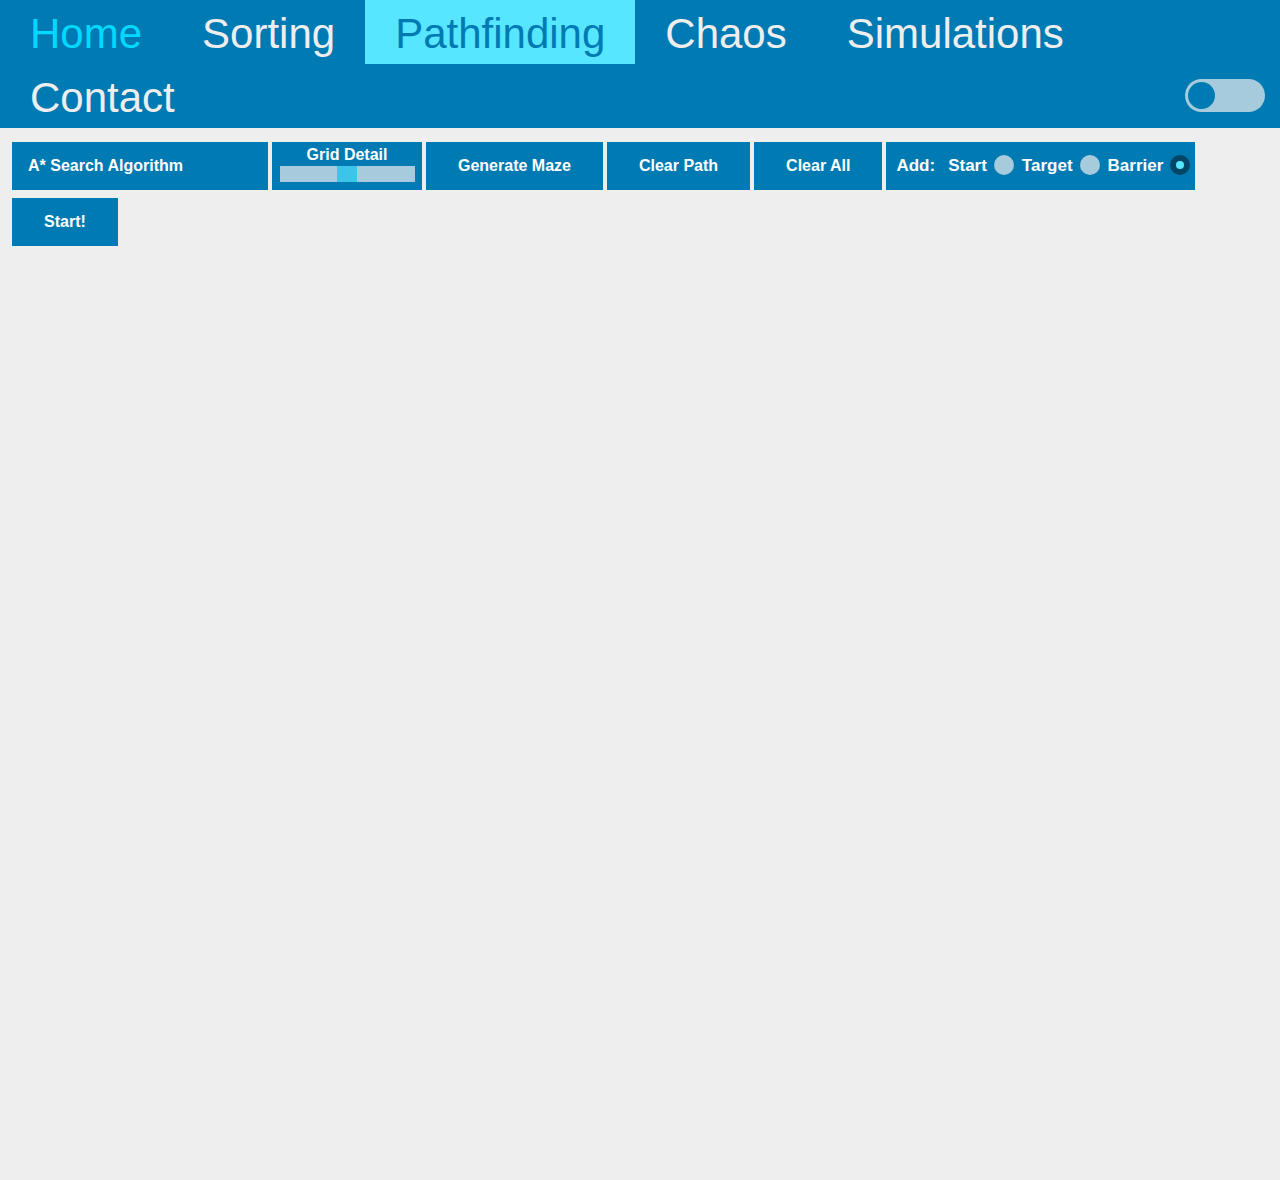
==== site/aStar.html @ 2f8fc983 "added two pathfinding algorithms" ====
<!DOCTYPE html>
<html>
<head>
    <title>Mitchell's Web Portfolio</title>
    <link rel="stylesheet" type="text/css" href="portfolio_style.css">
</head>
<body>
    <div class="topnav">
        <a href="index.html">Home</a>
        <a href="bubble.html">Sorting</a>
        <a class="active" href="pathfinding.html">Pathfinding</a>
        <a href="chaos.html">Chaos</a>
        <a href="fun.html">Simulations</a>
        <a href="contact.html">Contact</a>
        <label class="switch">
            <input type="checkbox" id="darkSwitch" onclick="darkMode()">
            <span class="slideswitch round"></span>
        </label>
      </div>
      <script src="darkMode.js"></script>
      
    <div class = "sortnav">
        <div class="dropdown">
            <button class="button">A* Search Algorithm</button>
            <div class="dropdown-content">
                <a href="pathfinding.html">Djikstra's Algorithm</a>
                <a> A* Search Algorithm</a>
                <a>Greedy Best-First Search (coming soon)</a>
            </div>

        </div>
        <p class = "sliderBox">Grid Detail<input type="range" min="1" max="3" value="2" class="slider" id="tileSize"></p>
        <button class = "button" type="button" id="GenerateMaze" onclick="generateMaze()">Generate Maze</button>
        <button class = "button" type="button" id="clearPath" onclick="clearPath()">Clear Path</button>
        <button class = "button" type="button" id="Clear" onclick="newGrid()">Clear All</button>
        <p class = "radioBox">
            <label style = "padding: 0px 10px 0px 10px; float: left; font-size: 17px;" >Add:</label>
            <label class="container">Start
                <input type="radio" checked="checked" name="radio" id="start">
                <span class="checkmark"></span>
            </label>
            <label class="container">Target
                <input type="radio" name="radio" id="target">
                <span class="checkmark"></span>
            </label>
            <label class="container">Barrier
                <input type="radio" checked="checked" name="radio" id="barrier">
                <span class="checkmark"></span>
            </label>
        </p>
        <button class = "button" type="button" id="startButton" onclick="pathFind()">Start!</button>

   
    </div>
    <canvas id ="c" style = "padding: 1% 1% 1% 1%"  onclick="highlight()">
        <script src="aStar.js"></script>
    </canvas>
    

</body>
</html>
---- site/portfolio_style.css ----
:root {
    --light:#eee;
 }
canvas{
    width: 100%;
}
body {
    
    margin:0px;
    font-family: Arial, Helvetica, sans-serif;
    overflow:hidden;
    background: var(--light);
    transition: 0.4s;
    color: #555555;
    }

.topnav {
    width: 100%;
    
    overflow: auto;
    background-color: #007ab3;
    
    }   
div.topnav{
    padding: 0px
}
.topnav a{
    float: left;
    height: 44px;
    color:#eeeeee;
    text-align: center;
    padding: 10px 30px 10px 30px;
    text-decoration: none;
    font-size: 42px;                
}
h1, h2{
    padding: 25px 0px 25px 25px;
}



.topnav a:hover {
    color: rgb(0, 217, 255);
}
a.active{
    background-color: #56e6ff;
    color: #007ab3;
}

a.active:hover{
    color: #007ab3;
    background-color:#56e6ff;
}
.sortnav{
    padding:10px 0px 20px 10px;
    
}

.algoselect{
    
    width: 70%
    
    
}
.col{
    padding: 0px 0px 25px 25px;
    float: left;
    width: 45%;
    border: 1px white;
    
}

.col a{
    text-decoration: none;
    float:left;
    vertical-align: middle;
    border-radius: 10px;
    font-size: 3em;
    color: #eeeeee;
    box-sizing: border-box;
    padding:100px;
    text-align: center;
    border: 1px black;
    background-color:#007ab3;
    width: 100%;
    height: 250px;

}

.button {
    float: left;
    border: none;
    color: white;
    padding: 15px 32px;
    text-align: center;
    text-decoration: none;
    font-size: 16px;
    font-weight: bold;
    margin: 4px 2px;
    cursor: pointer;
    background-color: #007ab3;
    outline: none;
    transition: 0.3s;
  }

.sliderBox{
    float: left;
    font-weight: bold;
    width: 150px;
    padding:4px 0px 4px 0px;
    background-color: #007ab3;
    color: white;
    text-align: center;
    margin: 4px 2px 4px 2px;
  }
  .buttonBox{
    float: left;
    font-weight: bold;
    color: white;
    background-color: #007ab3;
    margin: 4px 2px 4px 2px;
    padding:4px 0px 4px 0px;
  }
  .slider {
    -webkit-appearance: none;
    width: 90%;
    height: 20%;
    background: #eeeeee;
    outline: none;
    opacity: 0.7;
    -webkit-transition: .2s;
    transition: opacity .2s;
  }
  .slider:hover {
    opacity: 1;
  }
  .slider::-webkit-slider-thumb {
    -webkit-appearance: none;
    appearance: none;
    width: 20px;
    height: 16px;
    background: #56e6ff;
    cursor: pointer;
  }
  
  .slider::-moz-range-thumb {
    width: 20px;
    height: 16px;
    background: #56e6ff;
    cursor: pointer;
  }

  .dropdown {
    position: relative;
    width: 260px;
    box-sizing: border-box;
    float: left;
  }



  .dropdown-content {
    display: none;
    position: absolute;
    background-color: #a6cbdc;
    width: 160px;
    box-shadow: 0px 8px 16px 0px rgba(0,0,0,0.2);
    z-index: 1;
    margin-top: 52px;
    margin-left: 2px;
    transition: 0.3s;
  }
  .dropdown-content a {
    color: #007ab3;
    padding: 12px 16px;
    text-decoration: none;
    font-size: 0.9em;
    font-weight: bolder;
    display: block;
    transition: 0.15s;
  }
  .dropdown:hover .dropdown-content {
      display: block;
  }
  .dropdown .button{
      width: 256px;
      text-align: left;
      padding-left: 16px;
      
  }
  .button:hover{
      background-color: #006c9e ;
  }
  .dropdown:hover .button {background-color: #006c9e;}

  .dropdown-content a:hover {
      background-color: #7fb2ca;
      
  }
  .switchBox{
    float: left;
    position: relative;
    font-weight: bold;
    width: 80px;
    padding: 4px 4px;
    background-color: #007ab3;
    color: white;
    text-align: left;
    margin: 4px 2px 4px 2px;
    height: 40px;
  }
  .switch {
    float: right;
    position: relative;
    width: 80px;
    height: 33px;
    margin: 15px 15px 15px 0px;
    
  }

  .slideswitch {
    position: absolute;
    cursor: pointer;
    top: 0;
    left: 0;
    right: 0;
    bottom: 0;
    background-color: #a6cbdc;
    -webkit-transition: .4s;
    transition: .4s;
  }


.slideswitch.round {
    border-radius: 25px;
  }

.switch input { 
    opacity: 0;
    width: 0;
    height: 0;
  }

.slideswitch:before {
    position: absolute;
    content: "";
    height: 27px;
    width: 27px;
    left: 3px;
    bottom: 3px;
    background-color: #007ab3;
    -webkit-transition: .4s;
    transition: .4s;
  }

  

  .slideswitch.round:before {
    border-radius: 50%;
  }

  input:checked + .slideswitch {
    background-color: #004666;
  }

  input:checked + .slideswitch:before {
    -webkit-transform: translateX(47px);
    -ms-transform: translateX(47px);
    transform: translateX(47px);
    background-color: #56e6ff
  }

  .switch2 {
    
    position: absolute;
    bottom: 4px;
    right: 6px;
    width: 20px;
    height: 40px;
    }

  .slideswitch2 {
      position: absolute;
      cursor: pointer;
      top: 0;
      left: 0;
      right: 0;
      bottom: 0;
      background-color: #a6cbdc;
      -webkit-transition: .4s;
      transition: .4s;
    }
  
  
  .slideswitch2.round {
      border-radius: 25px;
    }
  
  .switch2 input { 
      opacity: 0;
      width: 0;
      height: 0;
    }
  
  .slideswitch2:before {
      position: absolute;
      content: "";
      height: 18px;
      width: 18px;
      left: 1px;
      bottom: 1px;
      background-color: #007ab3;
      -webkit-transition: .4s;
      transition: .4s;
    }
  
  .slideswitch2.round:before {
    border-radius: 50%;
  }

  input:checked + .slideswitch2 {
    background-color: #56e6ff;
  }

  input:checked + .slideswitch2:before {
    -webkit-transform: translateY(-20px);
    -ms-transform: translateY(-20px);
    transform: translateY(-20px);
    background-color: #007ab3
  }

  .popup {
    float: left;
    padding: 15px 20px 15px 20px;
    margin: 4px 2px 4px 2px;
    border-radius: 50%;
    background: #007ab3;
    color: #fff;
    font-weight: 700;
    cursor: pointer;
    -webkit-user-select: none;
    -moz-user-select: none;
    -ms-user-select: none;
    user-select: none;
  }
  
  .popup .popuptext {
    visibility: hidden;
    position: absolute;
    top: 18%;
    right: 22%;
    z-index: 1;
  }
  
  .popup .show {
    visibility: visible;

  }

  .radioBox{
    float: left;
    font-weight: bold;
    
    padding: 14px 0px 14px 0px;
    background-color: #007ab3;
    color: white;
    text-align: center;
    margin: 4px 2px 4px 2px;
  }

  .container input {
    position: absolute;
    opacity: 0;
    cursor: pointer;
  }

  .checkmark {
    position: absolute;
    float: left;
    bottom: 1px;
    height: 20px;
    width: 20px;
    margin: 0px 5px 0px 7px;
    background-color: #A6CBDC;
    border-radius: 50%;
  }

  .container:hover input ~ .checkmark {
    background-color: #eee;
  }

  .container input:checked ~ .checkmark {
    background-color: #004666;
  }

  .container{
    float: left;
    position: relative;
    padding-left: 3px;
    padding-right: 32px;
    margin-bottom: 0px;
    cursor: pointer;
    font-size: 17px;
    -webkit-user-select: none;
    -moz-user-select: none;
    -ms-user-select: none;
    user-select: none;
  }

  .checkmark:after {
    content: "";
    position: absolute;
    display: none;
  }

  .container input:checked ~ .checkmark:after {
    display: block;
  }

  .container .checkmark:after {
    top: 6px;
   left: 6px;
   width: 8px;
   height: 8px;
   border-radius: 50%;
   background: #56e6ff;
 }
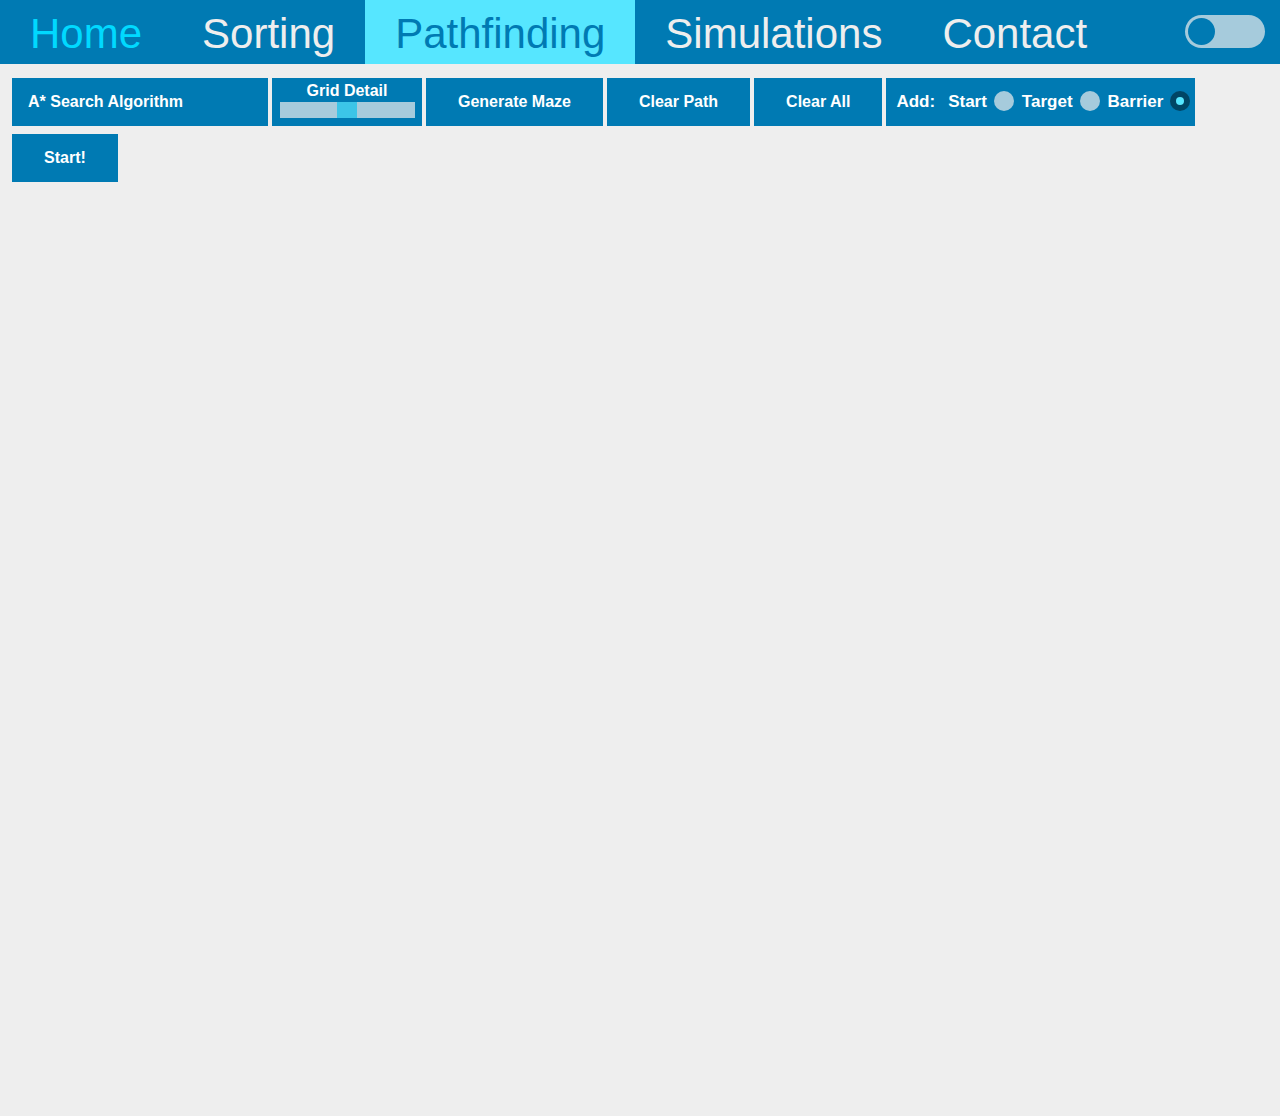
==== commit f2634135: "Update aStar.html" ====
--- a/site/aStar.html
+++ b/site/aStar.html
@@ -1,7 +1,7 @@
 <!DOCTYPE html>
 <html>
 <head>
-    <title>Mitchell's Web Portfolio</title>
+    <title>My Web Portfolio</title>
     <link rel="stylesheet" type="text/css" href="portfolio_style.css">
 </head>
 <body>
@@ -9,7 +9,6 @@
         <a href="index.html">Home</a>
         <a href="bubble.html">Sorting</a>
         <a class="active" href="pathfinding.html">Pathfinding</a>
-        <a href="chaos.html">Chaos</a>
         <a href="fun.html">Simulations</a>
         <a href="contact.html">Contact</a>
         <label class="switch">
@@ -58,4 +57,4 @@
     
 
 </body>
-</html>+</html>
--- a/site/portfolio_style.css
+++ b/site/portfolio_style.css
@@ -347,8 +347,9 @@
   .popup .popuptext {
     visibility: hidden;
     position: absolute;
-    top: 18%;
-    right: 22%;
+    top: 12%;
+    left: 50%;
+    margin-left: -760px;
     z-index: 1;
   }
   
